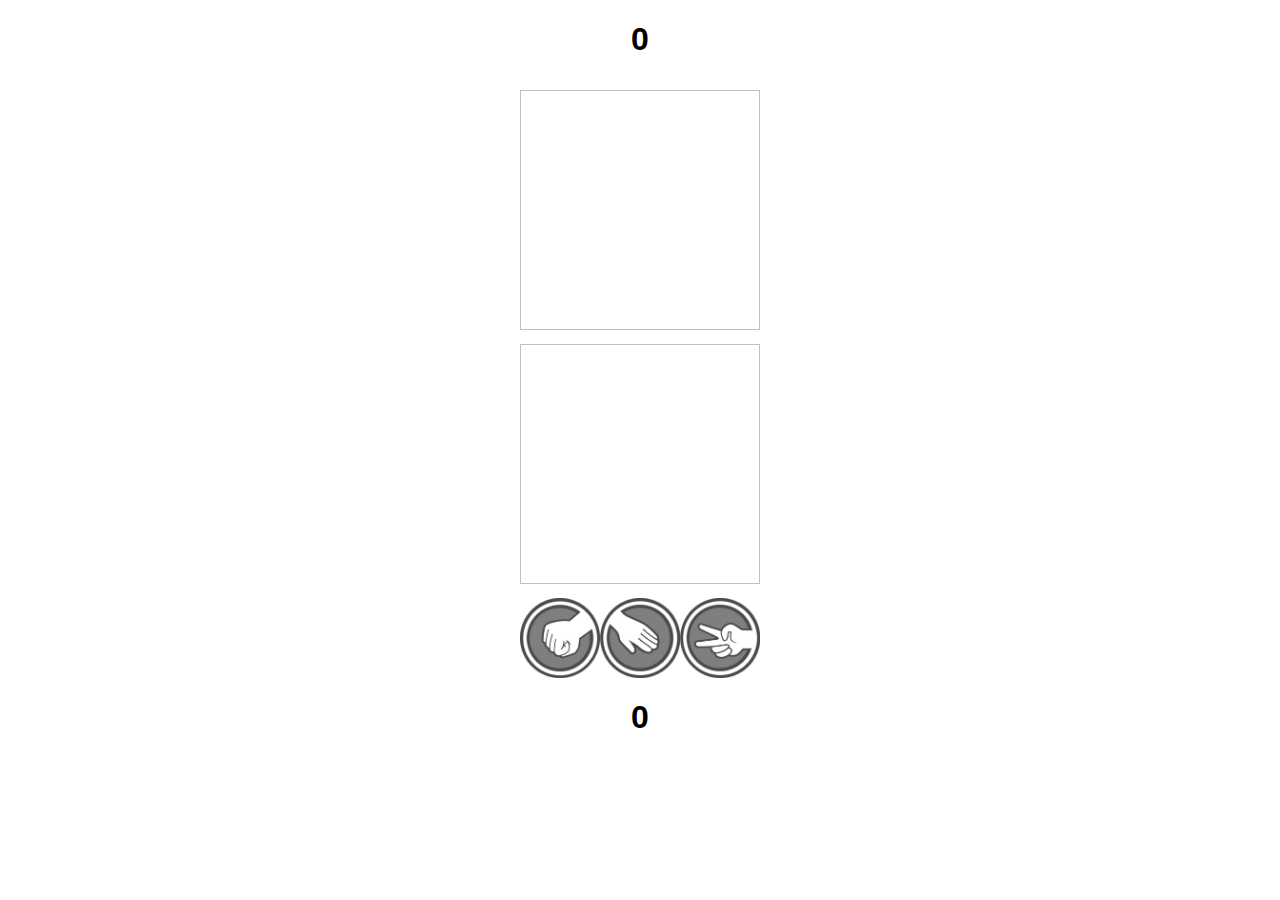
==== rockPaperScissor.html @ 76805715 "Rock Paper Scissor Game" ====
<!DOCTYPE html>
<html>
    <head>
        <meta charset="UTF-8">
        <meta name="viewport" content="width=device-width, initial-scale=1.0">
        <title>Rock Paper Scissors</title> 
        <link rel="stylesheet" href="rockPaperScissor.css">
        <script src="rockPaperScissor.js"></script>
    </head>

    <body>
        <h1 id="opponent-score">0</h1>
        <img id="opponent-choice">
        <br>
        <img id="your-choice">
        <div id="choices">
        </div>
        <h1 id="your-score">0</h1>
    </body>
</html>
---- rockPaperScissor.css ----
body {
    font-family: Arial, Helvetica, sans-serif;
    text-align: center;
}

#opponent-choice {
    width: 240px;
    height: 240px;
    /* background-color: cyan; */
    margin-top: 10px;
}

#your-choice {
    width: 240px;
    height: 240px;
    /* background-color: yellow; */
    margin-top: 10px; 
}

#choices {
    width: 240px;
    height: 80px;
    /* background-color: green; */
    margin: 0 auto;
    margin-top: 10px;
}

#choices img {
    width: 80px;
    height: 80px;
}
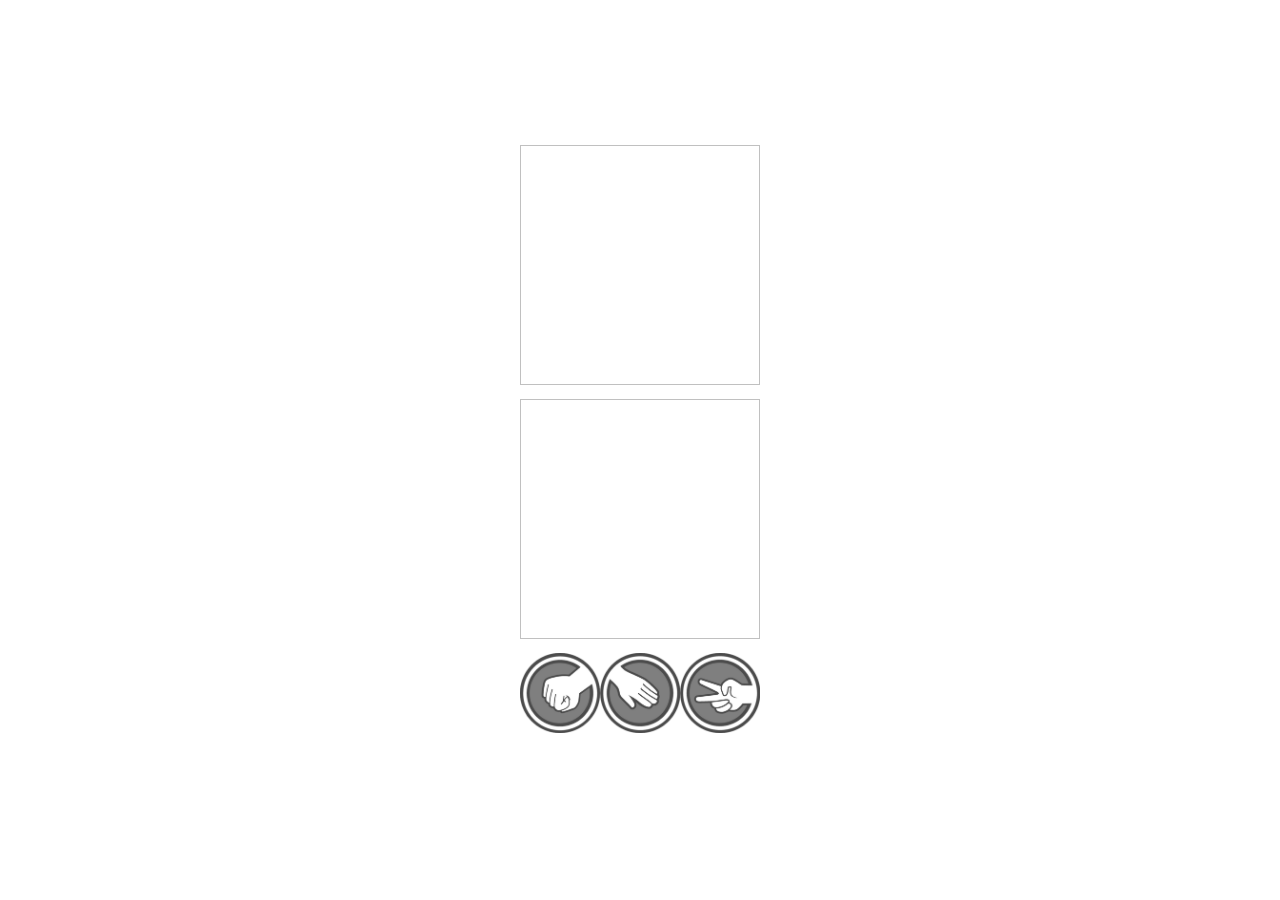
==== commit 9f53a5da: "A little bit Update" ====
--- a/rockPaperScissor.html
+++ b/rockPaperScissor.html
@@ -9,11 +9,13 @@
     </head>
 
     <body>
+        <div id="header">
+        <div id="gameName">Rock Paper Scissor </div><br><sub id="myName">- By Shivram Marwadi</sub></div>
         <h1 id="opponent-score">0</h1>
         <img id="opponent-choice">
         <br>
-        <img id="your-choice">
-        <div id="choices">
+        <img id="your-choice" ><br>
+        <div id="choices" onclick="checkScore()">
         </div>
         <h1 id="your-score">0</h1>
     </body>
--- a/rockPaperScissor.css
+++ b/rockPaperScissor.css
@@ -1,26 +1,35 @@
+
 body {
     font-family: Arial, Helvetica, sans-serif;
     text-align: center;
+    background-image: url("rockpaperbg.png");
+    background-repeat: no-repeat;
+    background-size: 100vw 100vh;
+    overflow: hidden;
+    color:white
+
 }
-
+div{
+    display: wrap;
+    clear:both;
+    border: none !important;
+    flex-wrap: wrap;
+}
 #opponent-choice {
     width: 240px;
     height: 240px;
-    /* background-color: cyan; */
-    margin-top: 10px;
+    margin: 5;
 }
 
 #your-choice {
     width: 240px;
     height: 240px;
-    /* background-color: yellow; */
     margin-top: 10px; 
 }
 
 #choices {
     width: 240px;
     height: 80px;
-    /* background-color: green; */
     margin: 0 auto;
     margin-top: 10px;
 }
@@ -28,4 +37,24 @@
 #choices img {
     width: 80px;
     height: 80px;
-}+}
+#myName{
+    font-size:15px ;
+    font-family: cursive;
+    display: inline-block;
+}
+#gameName{
+    font-family: Georgia, serif;
+    font-size: 50px;
+    font-weight: bold;
+    display: inline-block;
+   margin-left: 70px;
+  
+}
+h1{
+    margin: 10px auto;
+}
+
+
+
+
